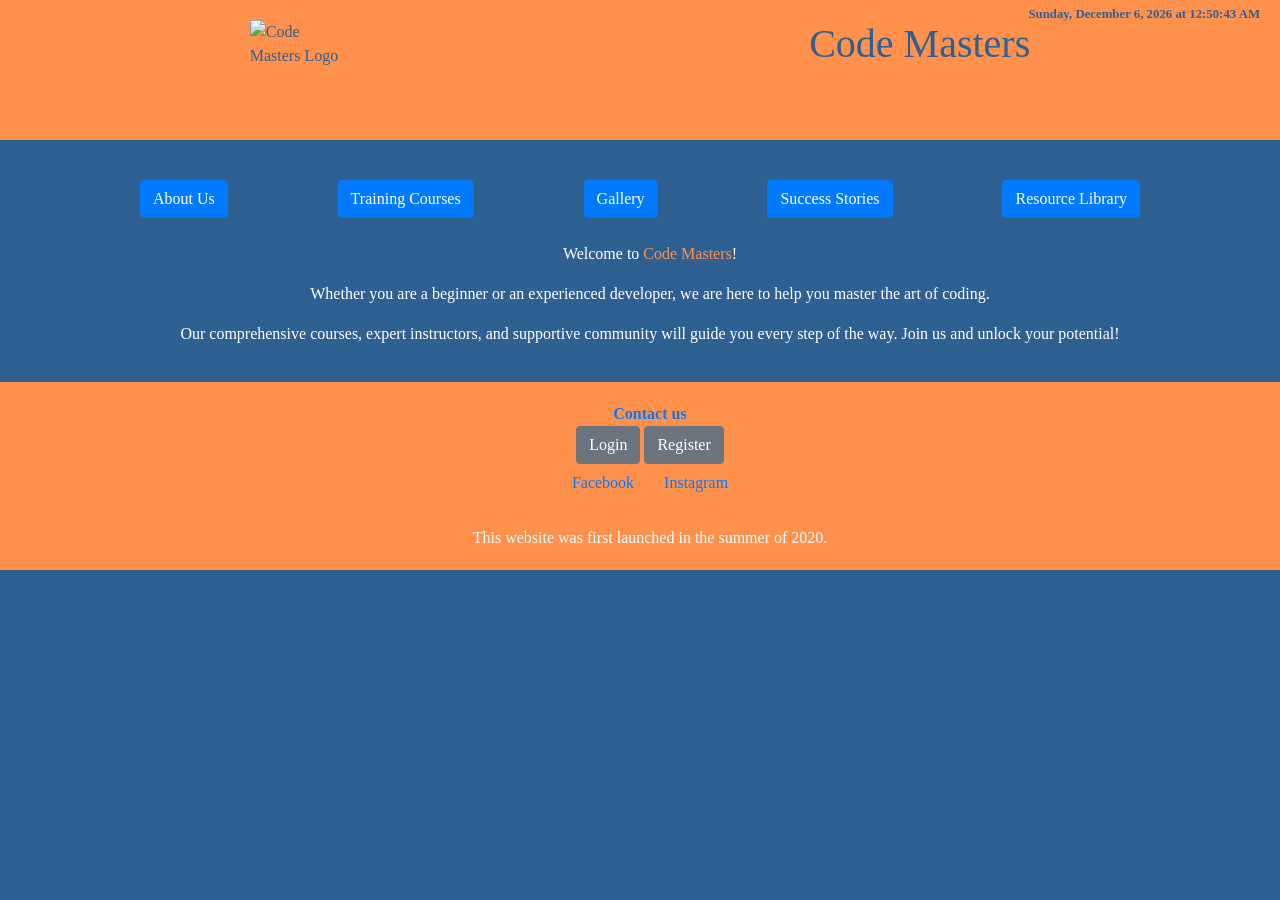
==== index.html @ f1719967 "Update and rename code_masters.html to index.html" ====
<!DOCTYPE html>
<html>
<head>
  <meta charset="UTF-8">
  <meta name="viewport" content="width=device-width, initial-scale=1.0">
  <title>Code Masters</title>
  <!-- Bootstrap CSS -->
  <link href="https://maxcdn.bootstrapcdn.com/bootstrap/4.5.2/css/bootstrap.min.css" rel="stylesheet">
  <!-- Custom CSS (Your existing CSS) -->
  <link rel="stylesheet" href="style.css">
</head>
<body>
  <!-- Date and Time Display -->
  <div id="date-time" class="date-time"></div> 

  <header>
    <div class="header">
      <div class="logo">
        <img src="picture1.png" alt="Code Masters Logo" width="100" height="100">
      </div>
      <h1 class="title">Code Masters</h1>
    </div>
  </header>

  <main>
    <div class="container">
      <!-- Buttons (use Bootstrap's Button classes for responsiveness) -->
      <div class="buttons mb-4">
        <a href="About-us.html" class="btn btn-primary">About Us</a>
        <a href="#" class="btn btn-primary" onclick="checkAccess(); return false;">Training Courses</a> 
        <a href="Image_Gallery.html" class="btn btn-primary">Gallery</a>
        <a href="Success-Stories.html" class="btn btn-primary">Success Stories</a>
        <a href="recources-library.html" class="btn btn-primary">Resource Library</a>
      </div>

      <!-- Main Content -->
      <p>Welcome to <span style="color: #FF914D;">Code Masters</span>!</p>
      <p>Whether you are a beginner or an experienced developer, we are here to help you master the art of coding.</p>
      <p>Our comprehensive courses, expert instructors, and supportive community will guide you every step of the way. Join us and unlock your potential!</p>
    </div>
  </main>

  <footer>
    <div class="container">
      <p>
        <a href="Contact-Us.html"><strong>Contact us</strong></a>
        <br>
        <a href="#" class="btn btn-secondary" onclick="checkAccess(); return false;">Login</a>
        <a href="registeration.html" class="btn btn-secondary">Register</a> 
      </p>
      <br>
      <p>
        <a href="https://www.Facebook.com" class="btn btn-link">Facebook</a>
        <a href="https://www.instagram.com" class="btn btn-link">Instagram</a>
      </p>
      <br><br>
      <p>This website was first launched in the summer of 2020.</p>
    </div>
  </footer>
  <script>
    function checkAccess() {
      const wantToRegister = confirm("You need to login to access the training courses. Would you like to register now?");

      if (wantToRegister) {
        const name = prompt("Please enter your full name:");
        if (!name) return; // User cancelled

        const email = prompt("Please enter your email:");
        if (!email) return; // User cancelled

        const password = prompt("Please enter your password:");
        if (!password) return; // User cancelled

        // Store user data (assumed for demonstration purposes)
        localStorage.setItem('isRegistered', 'true');
        localStorage.setItem('userName', name);
        localStorage.setItem('userEmail', email);

        alert("Registration successful! You can now access the training courses.");
        window.location.href = 'Training_Courses.html'; // Redirect to training courses page
      } else {
        alert("You can access the training courses only after loging in.");
      }
    }
  </script>
  <!-- Bootstrap JS (Optional for additional functionality) -->
  <script src="https://code.jquery.com/jquery-3.5.1.slim.min.js"></script>
  <script src="https://cdnjs.cloudflare.com/ajax/libs/popper.js/1.16.0/umd/popper.min.js"></script>
  <script src="https://maxcdn.bootstrapcdn.com/bootstrap/4.5.2/js/bootstrap.min.js"></script>

  <script>
    // Function to update the current date and time
    function updateDateTime() {
        const now = new Date();
        const options = {
            weekday: 'long', year: 'numeric', month: 'long', day: 'numeric',
            hour: '2-digit', minute: '2-digit', second: '2-digit', hour12: true
        };
        const dateTimeString = now.toLocaleDateString('en-US', options);
        document.getElementById('date-time').textContent = dateTimeString;
    }

    // Update the date and time every second
    setInterval(updateDateTime, 1000);

    // Call the function initially to display immediately
    updateDateTime();
  </script>
</body>
</html>
---- style.css ----
body {
    font-family: 'Times New Roman', Times, serif, sans-serif;
    background-color: #2E6092;
    color: rgb(255, 255, 255);
    margin: 0;
}

.language-link { color: #FF914D; }

header {
    background-color: #FF914D;
    color: #2E6092;
    padding: 20px;
}

.title {
    text-align: center;
}

.header {
    text-align: left;
    display: flex;
    justify-content: space-around;
}

h2 {
    text-align: center;
    color: #FF914D;
}

nav ul {
    list-style-type: none;
    margin: 0;
    padding: 0;
    overflow: hidden;
}

img {
    display: block;
    margin: 0 auto;
}

nav li {
    float: left;
}

nav a {
    display: block;
    color: white;
    text-align: center;
    padding: 14px 16px;
    text-decoration: none;
}

main {
    background-color: #2E6092;
    padding: 20px;
    text-align: center;
}

.buttons {
    display: flex;
    justify-content: space-around;
    margin-top: 20px;
}

.button {
    background-color: #FF914D;
    color: #000000;
    padding: 10px 20px;
    text-decoration: none;
    border: none;
    border-radius: 5px;
}

footer {
    background-color: #FF914D;
    padding: 20px;
    text-align: center;
}

footer p {
    display: inline-block;
    margin: 0 10px;
}

footer .button {
    display: inline-block;
    margin-left: 10px;
}

p {
    padding-left: 20px;
}

.story-container img {
    width: 100%;
    max-width: 300px;
    border-radius: 8px;
    float: right;
    margin-left: 200px;
}

/* Position date and time in the top right corner */
.date-time {
    position: absolute;
    top: 5px;
    right: 20px;
    font-size: 0.8em;
    color: #2E6092;
    font-weight: bold;
}
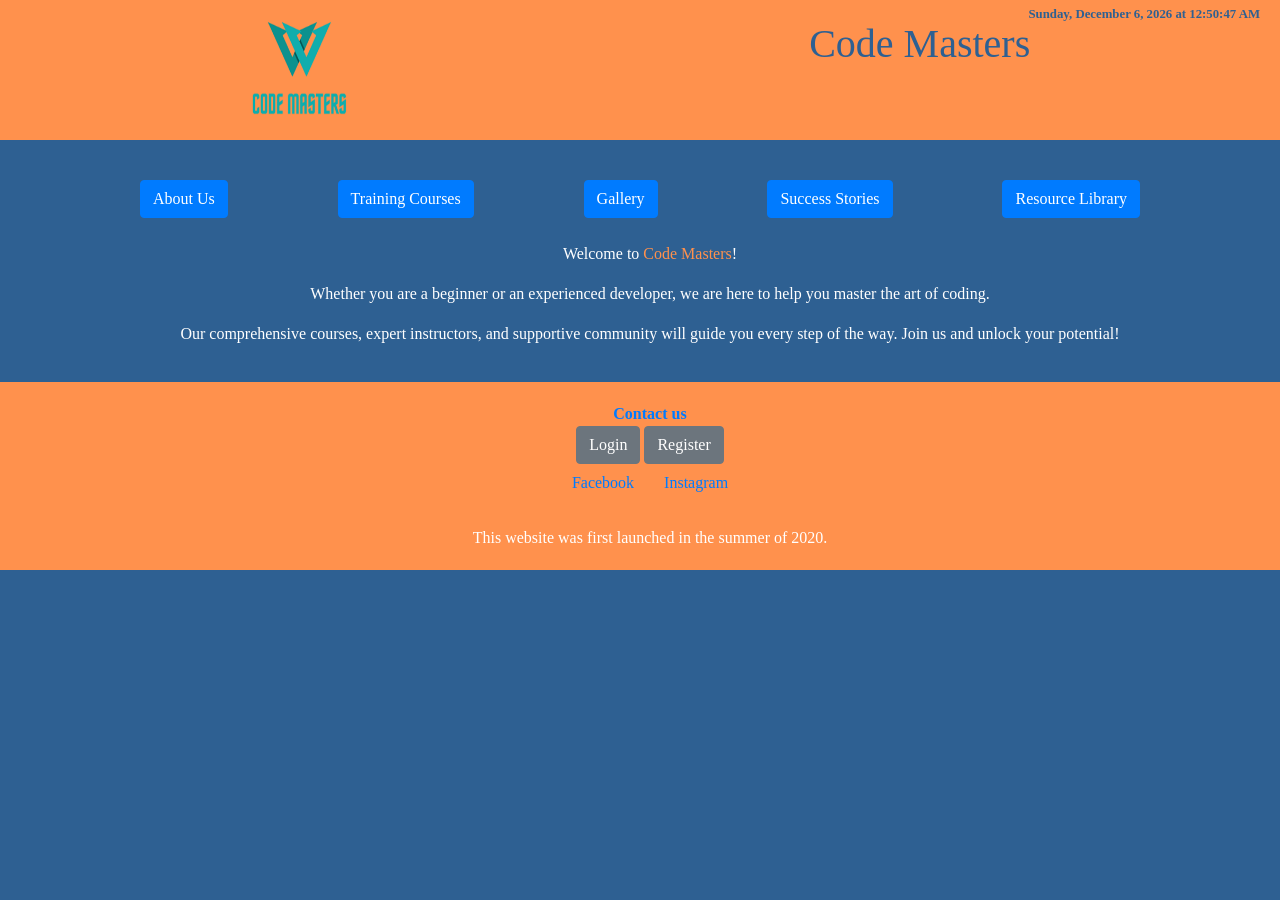
==== commit 3084f87f: "Update index.html" ====
--- a/index.html
+++ b/index.html
@@ -16,7 +16,7 @@
   <header>
     <div class="header">
       <div class="logo">
-        <img src="picture1.png" alt="Code Masters Logo" width="100" height="100">
+        <img src="Picture1.png" alt="Code Masters Logo" width="100" height="100">
       </div>
       <h1 class="title">Code Masters</h1>
     </div>
